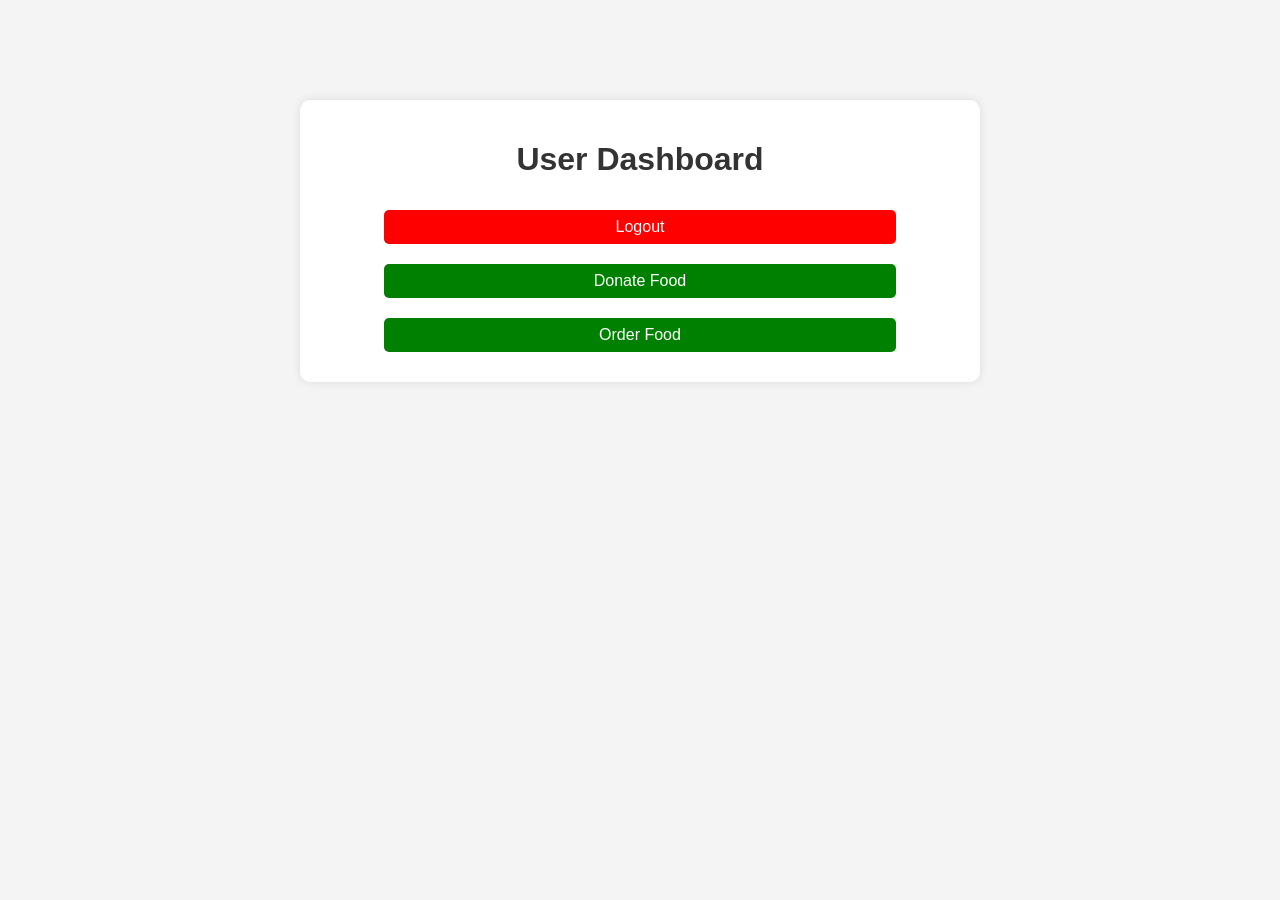
==== user-dashboard.html @ 6dc0e1a4 "Initial commit" ====
<!DOCTYPE html>
<html lang="en">
<head>
    <meta charset="UTF-8">
    <meta name="viewport" content="width=device-width, initial-scale=1.0">
    <title>User Dashboard</title>
    <link rel="stylesheet" href="style.css">
</head>
<body onload="checkUserLogin()">

    <div class="dashboard-container">
        <h1>User Dashboard</h1>
        <button class="logout-btn" onclick="logout()">Logout</button>

        <div class="dashboard-options">
            <button onclick="location.href='donate-food.html'">Donate Food</button>
            <button onclick="location.href='order-food.html'">Order Food</button>
        </div>
    </div>

    <script src="script.js"></script>
</body>
---- style.css ----
body {
    font-family: Arial, sans-serif;
    text-align: center;
    background: #f4f4f4;
}

.login-container, .dashboard-container {
    margin: 100px auto;
    width: 50%;
    padding: 20px;
    background: white;
    border-radius: 10px;
    box-shadow: 0 0 10px rgba(0, 0, 0, 0.1);
}

button {
    width: 80%;
    padding: 15px;
    margin: 10px;
    font-size: 16px;
    background: #007bff;
    color: white;
    border: none;
    border-radius: 5px;
    cursor: pointer;
}

button:hover {
    background: #0056b3;
}

.logout-btn {
    background: red;
    margin-top: 10px;
}
body {
    font-family: Arial, sans-serif;
    margin: 0;
    padding: 0;
    background-color: #f4f4f4;
    text-align: center;
}

.container {
    width: 80%;
    margin: auto;
    background: white;
    padding: 20px;
    border-radius: 10px;
    box-shadow: 0px 0px 10px gray;
}

h1, h2 {
    color: #333;
}

.table-container {
    margin-top: 20px;
}

table {
    width: 100%;
    border-collapse: collapse;
    margin-top: 10px;
}

th, td {
    padding: 10px;
    border: 1px solid #ddd;
    text-align: center;
}

button {
    padding: 8px 12px;
    background: green;
    color: white;
    border: none;
    cursor: pointer;
    border-radius: 5px;
}

button:hover {
    background: darkgreen;
}
button {
    padding: 8px 12px;
    border: none;
    cursor: pointer;
    border-radius: 5px;
}

button:hover {
    opacity: 0.8;
}

.reject {
    background: red;
    color: white;
}

.reject:hover {
    background: darkred;
}
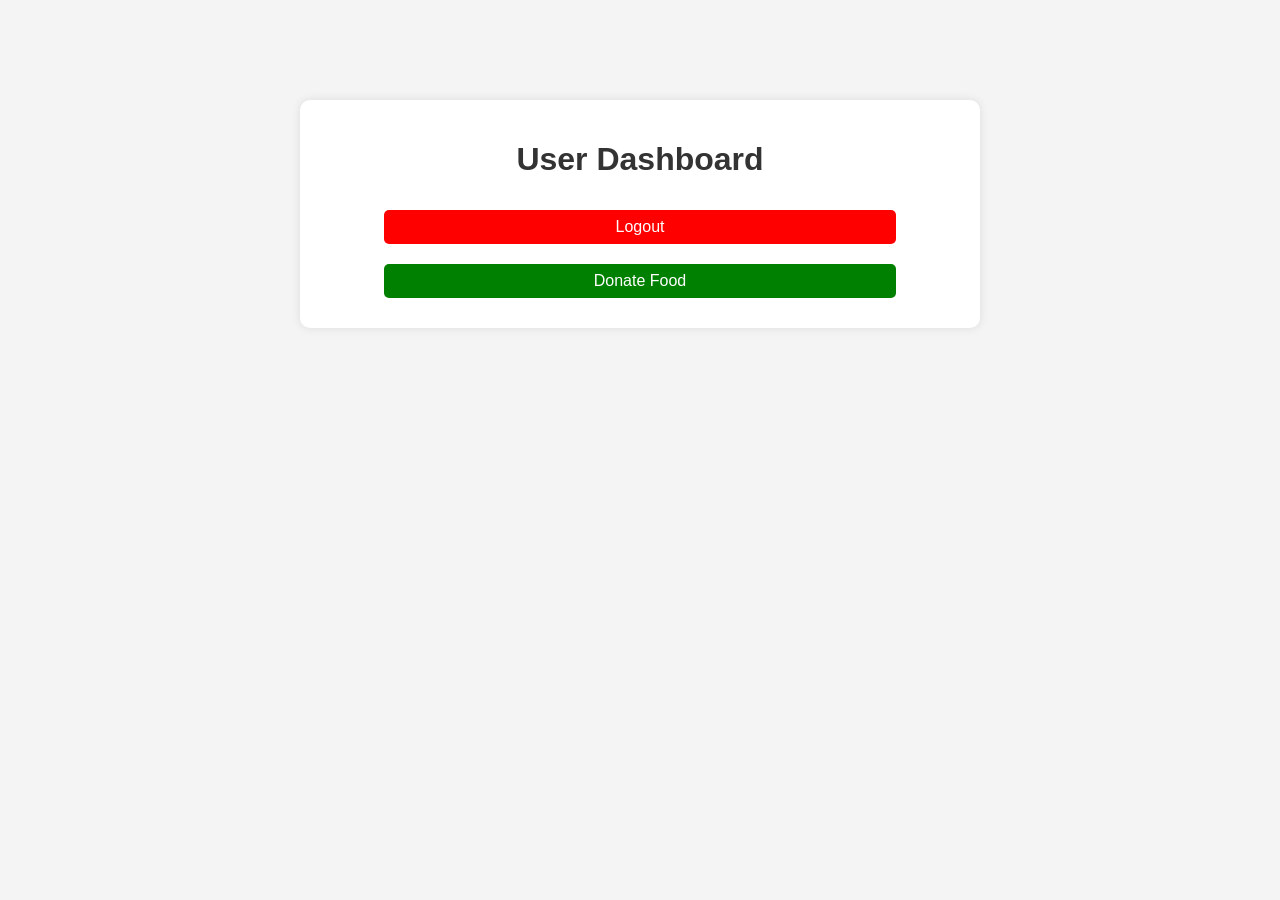
==== commit cfd4a320: "Added images folder" ====
--- a/user-dashboard.html
+++ b/user-dashboard.html
@@ -14,7 +14,6 @@
 
         <div class="dashboard-options">
             <button onclick="location.href='donate-food.html'">Donate Food</button>
-            <button onclick="location.href='order-food.html'">Order Food</button>
         </div>
     </div>
 
